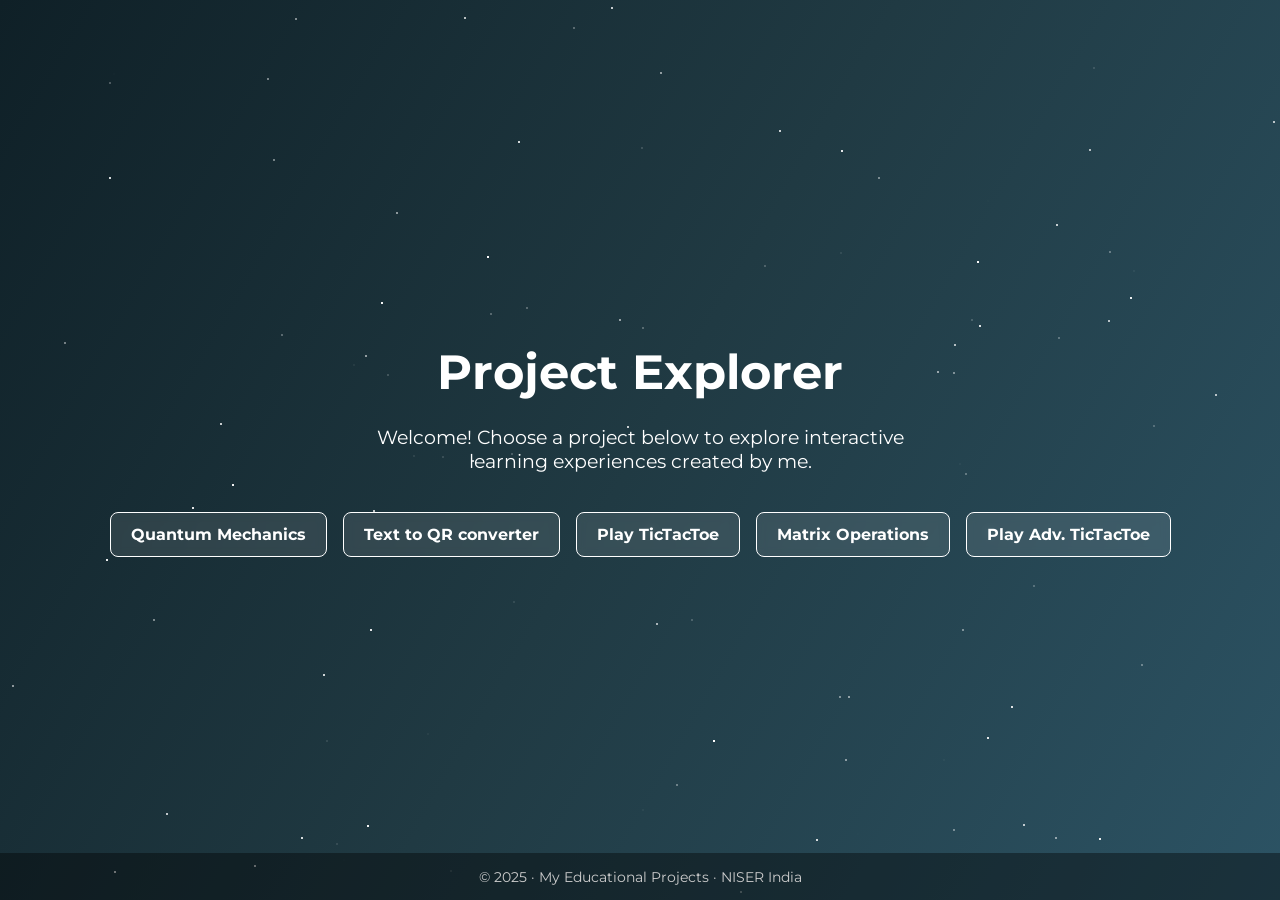
==== index.html @ 8aa99972 "Update index.html" ====
<!DOCTYPE html>
<html lang="en">
<head>
  <meta charset="UTF-8" />
  <meta name="viewport" content="width=device-width, initial-scale=1.0"/>
  <title>Project Explorer</title>
  <style>
    @import url('https://fonts.googleapis.com/css2?family=Montserrat:wght@400;700&display=swap');

    * {
      margin: 0;
      padding: 0;
      box-sizing: border-box;
    }

    body, html {
      height: 100%;
      font-family: 'Montserrat', sans-serif;
      overflow: hidden;
    }

    .background {
      position: absolute;
      width: 100%;
      height: 100%;
      background: linear-gradient(120deg, #0f2027, #203a43, #2c5364);
      overflow: hidden;
      z-index: -1;
    }

    .stars {
      width: 2px;
      height: 2px;
      background: white;
      position: absolute;
      animation: moveStars 10s linear infinite;
    }

    @keyframes moveStars {
      0% {
        transform: translateY(0) scale(1);
        opacity: 1;
      }
      100% {
        transform: translateY(100vh) scale(0.5);
        opacity: 0;
      }
    }

    .landing {
      height: 100vh;
      display: flex;
      flex-direction: column;
      justify-content: center;
      align-items: center;
      text-align: center;
      color: white;
      padding: 0 20px;
      z-index: 1;
      position: relative;
    }

    .landing h1 {
      font-size: 3em;
      margin-bottom: 0.5em;
    }

    .landing p {
      font-size: 1.2em;
      max-width: 600px;
      margin-bottom: 2em;
    }

    .project-links {
      display: flex;
      flex-wrap: wrap;
      gap: 1em;
      justify-content: center;
    }

    .project-links a {
      text-decoration: none;
      background: rgba(255, 255, 255, 0.1);
      color: #fff;
      padding: 12px 20px;
      border-radius: 8px;
      font-weight: bold;
      border: 1px solid #fff;
      backdrop-filter: blur(5px);
      transition: 0.3s ease;
    }

    .project-links a:hover {
      background: rgba(255, 255, 255, 0.3);
    }

    footer {
      text-align: center;
      padding: 1em;
      background: rgba(0, 0, 0, 0.4);
      color: #ccc;
      font-size: 0.9em;
      position: absolute;
      bottom: 0;
      width: 100%;
    }

    @media (max-width: 600px) {
      .landing h1 {
        font-size: 2em;
      }

      .project-links a {
        font-size: 0.9em;
        padding: 10px 16px;
      }
    }
  </style>
</head>
<body>

  <div class="background" id="background"></div>

  <section class="landing">
    <h1>Project Explorer</h1>
    <p>Welcome! Choose a project below to explore interactive learning experiences created by me.</p>
    <div class="project-links">
      <a href="/QM/">Quantum Mechanics</a>
      <a href="https://PragyaGoyal.pythonanywhere.com" target="_blank">Text to QR converter</a>
      <a href="/TicTacToe/">Play TicTacToe</a>
      <a href="/Matrices/">Matrix Operations</a>
      <a href="/AdvTicTacToe">Play Adv. TicTacToe</a>
    </div>
  </section>

  <footer>
    © 2025 · My Educational Projects · NISER India
  </footer>

  <script>
    // Create twinkling stars
    const background = document.getElementById('background');
    for (let i = 0; i < 100; i++) {
      const star = document.createElement('div');
      star.classList.add('stars');
      star.style.left = `${Math.random() * 100}%`;
      star.style.top = `${Math.random() * 100}%`;
      star.style.animationDuration = `${3 + Math.random() * 7}s`;
      star.style.opacity = Math.random();
      background.appendChild(star);
    }
  </script>

</body>
</html>
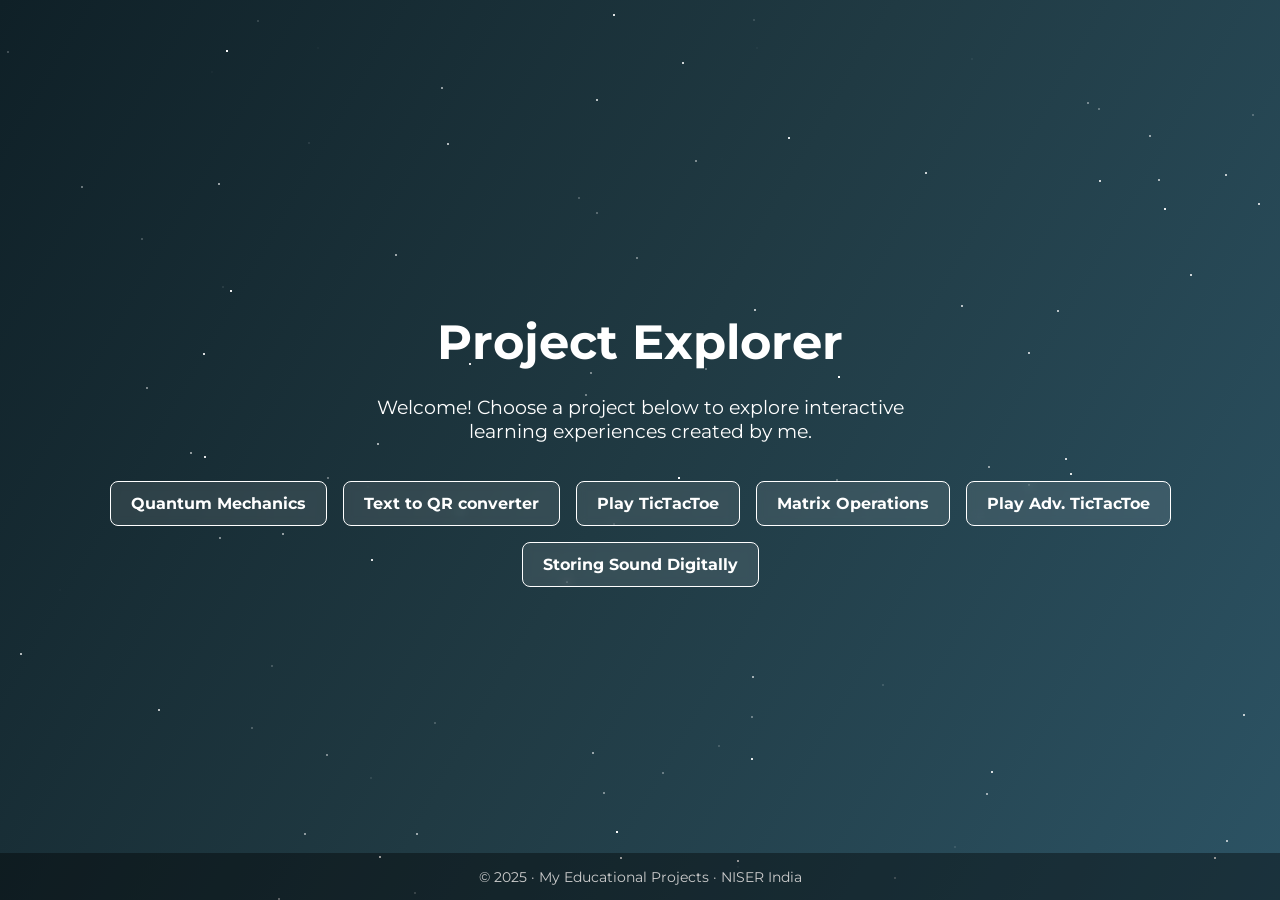
==== commit c7373898: "Update index.html" ====
--- a/index.html
+++ b/index.html
@@ -130,6 +130,7 @@
       <a href="/TicTacToe/">Play TicTacToe</a>
       <a href="/Matrices/">Matrix Operations</a>
       <a href="/AdvTicTacToe">Play Adv. TicTacToe</a>
+      <a href="/VoiceDigital">Storing Sound Digitally</a>
     </div>
   </section>
 
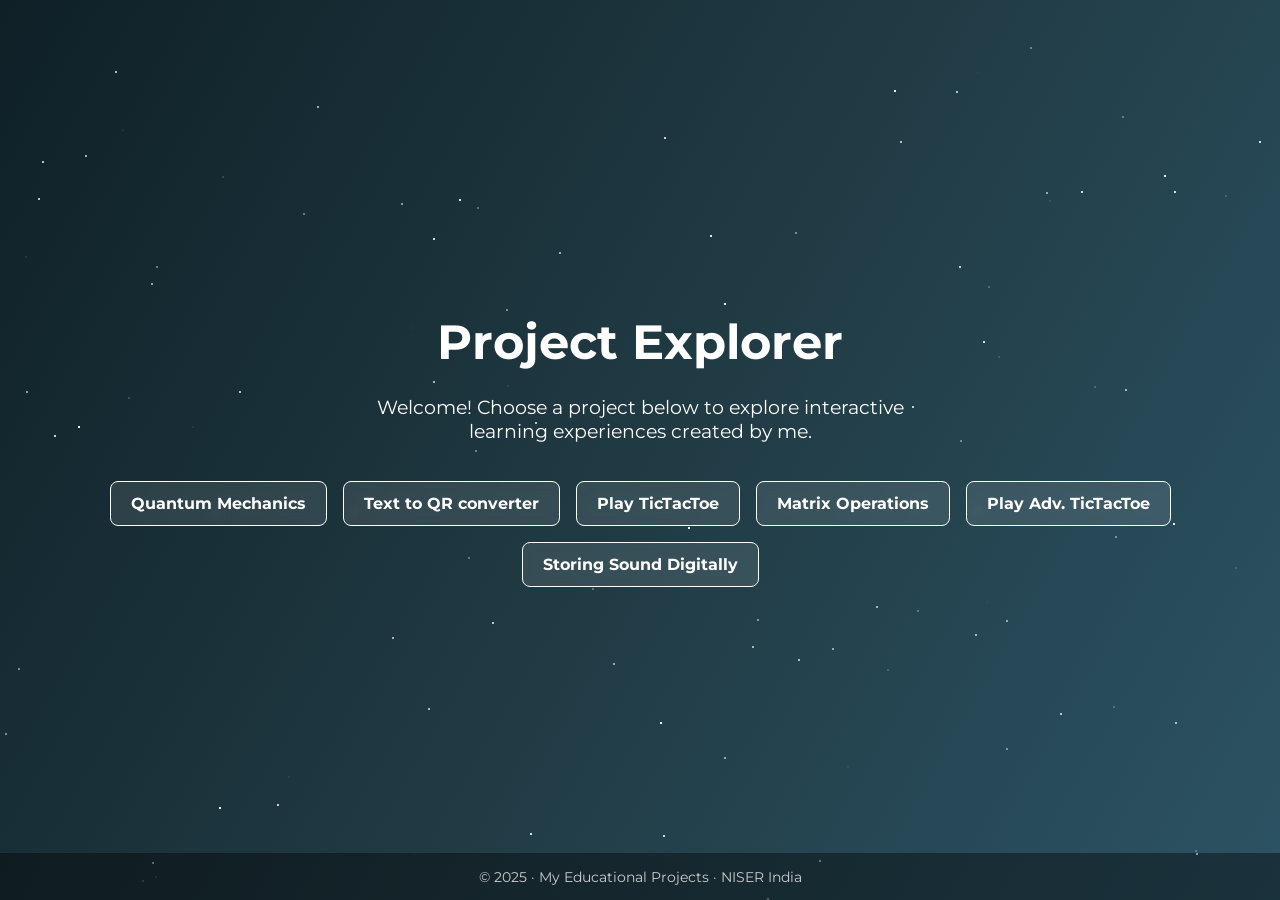
==== commit e149ce55: "Update index.html" ====
--- a/index.html
+++ b/index.html
@@ -130,7 +130,7 @@
       <a href="/TicTacToe/">Play TicTacToe</a>
       <a href="/Matrices/">Matrix Operations</a>
       <a href="/AdvTicTacToe">Play Adv. TicTacToe</a>
-      <a href="/VoiceDigital">Storing Sound Digitally</a>
+      <a href="/VoiceDigital/">Storing Sound Digitally</a>
     </div>
   </section>
 
